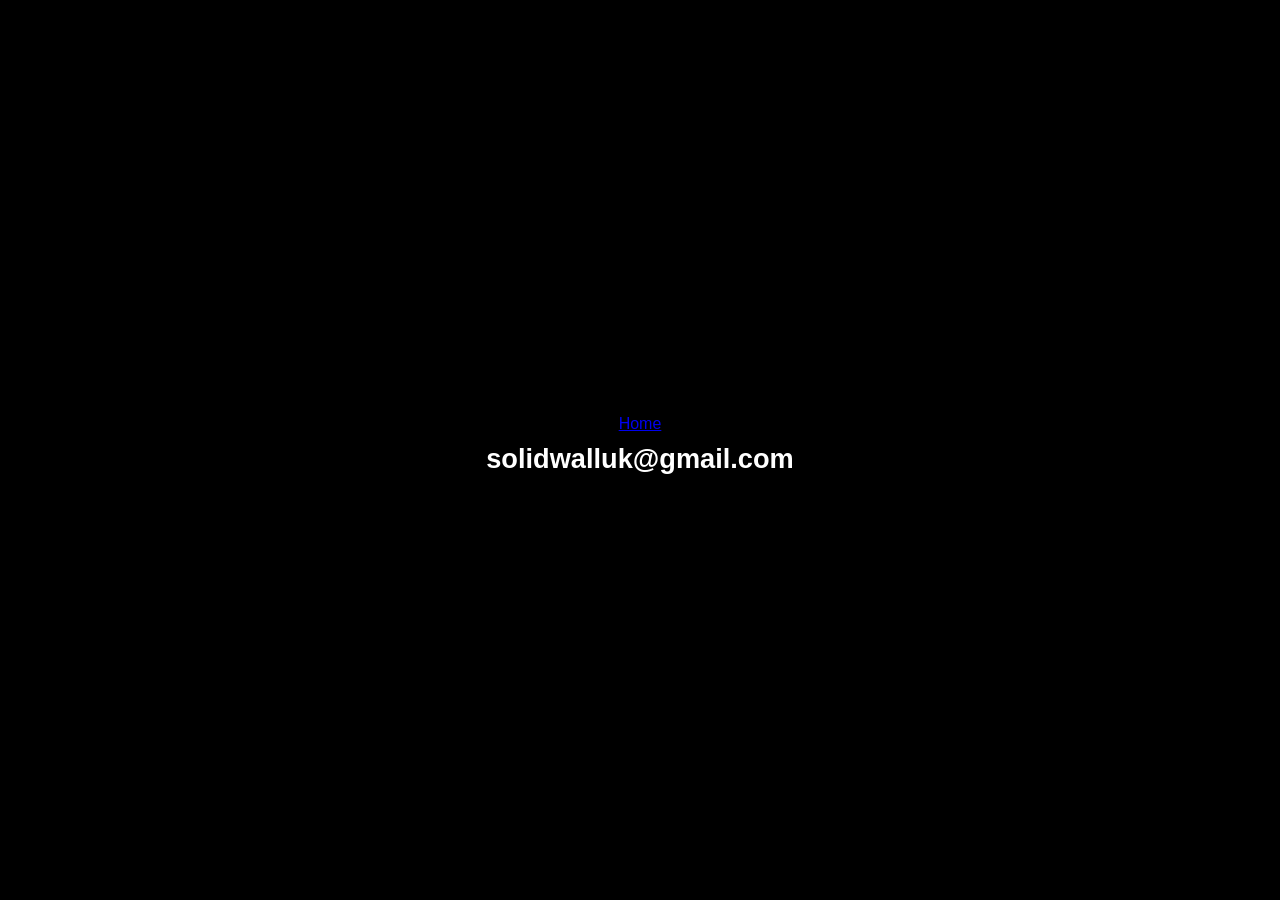
==== contact.html @ b64668e2 "Update to links" ====
<!DOCTYPE html>
<html lang="en">
<head>
  <meta charset="UTF-8">
  <title>Contact | Solid Wall</title>
  <link rel="stylesheet" href="css/styles.css">
  <meta name="viewport" content="width=device-width, initial-scale=1.0">
</head>
<body class="contact-page">

  <!-- Top Navigation -->
  <div class="topnav">
    <a href="index.html">Home</a>
 
  </div>

  <!-- Contact Section -->
  <section class="contact-section">
    <div class="contact-container">
    
      <p class="email">solidwalluk@gmail.com</p>
    </div>
  </section>

</body>
</html>
---- css/styles.css ----
body {
  margin: 0;
  min-height: 100vh;
}

/* Full-width hero section */
.hero-image {
  width: 100%;
  height: 100vh;

  background-image: url("../Images/IMG_0361.PNG");
  background-size: cover;
  background-position: center;
  background-repeat: no-repeat;

  display: flex;
  align-items: center;
  justify-content: center;
}

/* Text styling */
.hero-image h1 {
  color: white;
  text-align: center;
}

.footer {
  width: 100%;
  background: #111;
  color: white;

  display: flex;
  justify-content: space-around;
  align-items: center;

  padding: 40px 20px;
  margin-top: 60px;
}

.footer-section {
  flex: 1;
  text-align: center;
}

.footer-section h3 {
  margin-bottom: 10px;
}

.footer-section p {
  margin: 5px 0;
  color: #ffffff;
}

/* Contact Page */
.contact-page {
  margin: 0;
  font-family: 'Montserrat', sans-serif;
  background: black;        /* full black background */
  color: white;             /* default text white */
  min-height: 100vh;
  display: flex;
  flex-direction: column;
  align-items: center;
  justify-content: center;
}

.contact-section {
  text-align: center;
}

.contact-section h1 {
  font-size: 3rem;
  margin-bottom: 20px;
}

.contact-section p {
  font-size: 1.5rem;
  margin: 10px 0;
}

.contact-section .email {
  font-weight: bold;
  font-size: 1.7rem;
}
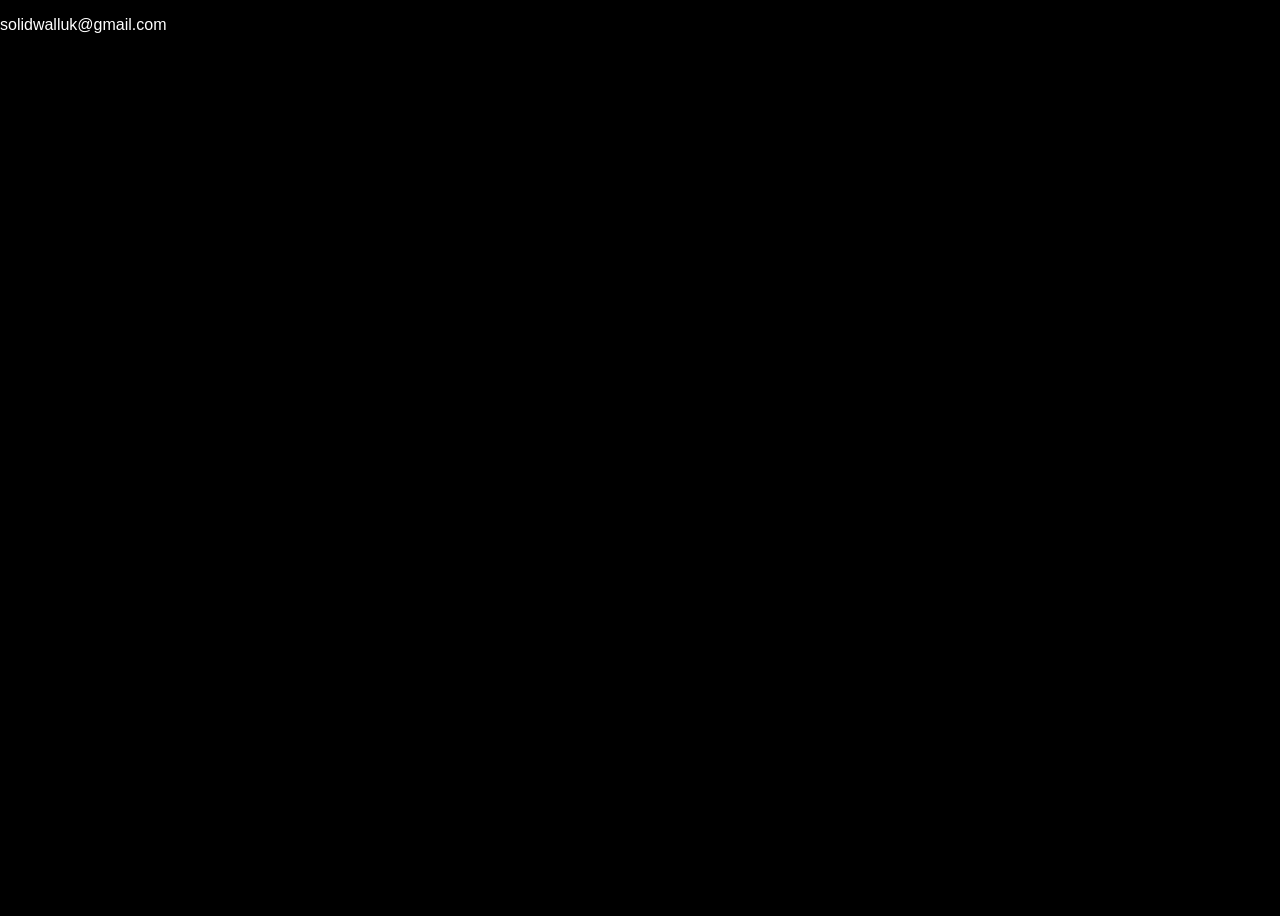
==== commit 3d319398: "full black background" ====
--- a/contact.html
+++ b/contact.html
@@ -10,7 +10,7 @@
 
   <!-- Top Navigation -->
   <div class="topnav">
-    <a href="index.html">Home</a>
+    <a href="index.html"></a>
  
   </div>
 
--- a/css/styles.css
+++ b/css/styles.css
@@ -1,84 +1,77 @@
-body {
+/* Reset and base styles */
+body, html {
   margin: 0;
-  min-height: 100vh;
+  padding: 0;
+  width: 100%;
+  height: 100%;
+  background-color: black;    /* page background black */
+  color: white;               /* default text white */
+  font-family: 'Montserrat', sans-serif;
 }
 
-/* Full-width hero section */
+/* Hero Image */
 .hero-image {
   width: 100%;
-  height: 100vh;
-
-  background-image: url("../Images/IMG_0361.PNG");
+  height: 100vh;              /* full viewport height */
+  display: flex;
+  justify-content: center;
+  align-items: center;
+  text-align: center;
+  background-color: black;    /* fallback background black */
+  background-image: url('../Images/IMG_0361.PNG'); /* optional hero image */
   background-size: cover;
   background-position: center;
   background-repeat: no-repeat;
-
-  display: flex;
-  align-items: center;
-  justify-content: center;
 }
 
-/* Text styling */
 .hero-image h1 {
   color: white;
-  text-align: center;
+  font-size: 3rem;
+  padding: 0 20px;
 }
 
+/* Footer */
 .footer {
   width: 100%;
-  background: #111;
-  color: white;
-
+  background-color: black;    /* black footer */
   display: flex;
   justify-content: space-around;
   align-items: center;
-
-  padding: 40px 20px;
-  margin-top: 60px;
+  flex-wrap: wrap;
+  padding: 30px 10px;
 }
 
 .footer-section {
-  flex: 1;
+  flex: 1 1 100px;
   text-align: center;
+  margin: 10px 0;
 }
 
 .footer-section h3 {
-  margin-bottom: 10px;
+  margin: 0;
+  color: white;
+  font-size: 1.2rem;
+  text-decoration: none;     /* remove any underline */
 }
 
-.footer-section p {
-  margin: 5px 0;
-  color: #ffffff;
+/* Links hover effect */
+.footer-section a {
+  text-decoration: none;
+  color: white;
+  transition: color 0.3s;
 }
 
-/* Contact Page */
-.contact-page {
-  margin: 0;
-  font-family: 'Montserrat', sans-serif;
-  background: black;        /* full black background */
-  color: white;             /* default text white */
-  min-height: 100vh;
-  display: flex;
-  flex-direction: column;
-  align-items: center;
-  justify-content: center;
+.footer-section a:hover {
+  color: #f0a500;
 }
 
-.contact-section {
-  text-align: center;
-}
+/* Responsive text for mobile */
+@media (max-width: 480px) {
+  .hero-image h1 {
+    font-size: 2rem;
+  }
 
-.contact-section h1 {
-  font-size: 3rem;
-  margin-bottom: 20px;
-}
-
-.contact-section p {
-  font-size: 1.5rem;
-  margin: 10px 0;
-}
-
-.contact-section .email {
-  font-weight: bold;
-  font-size: 1.7rem;
+  .footer-section h3 {
+    font-size: 1rem;
+  }
 }
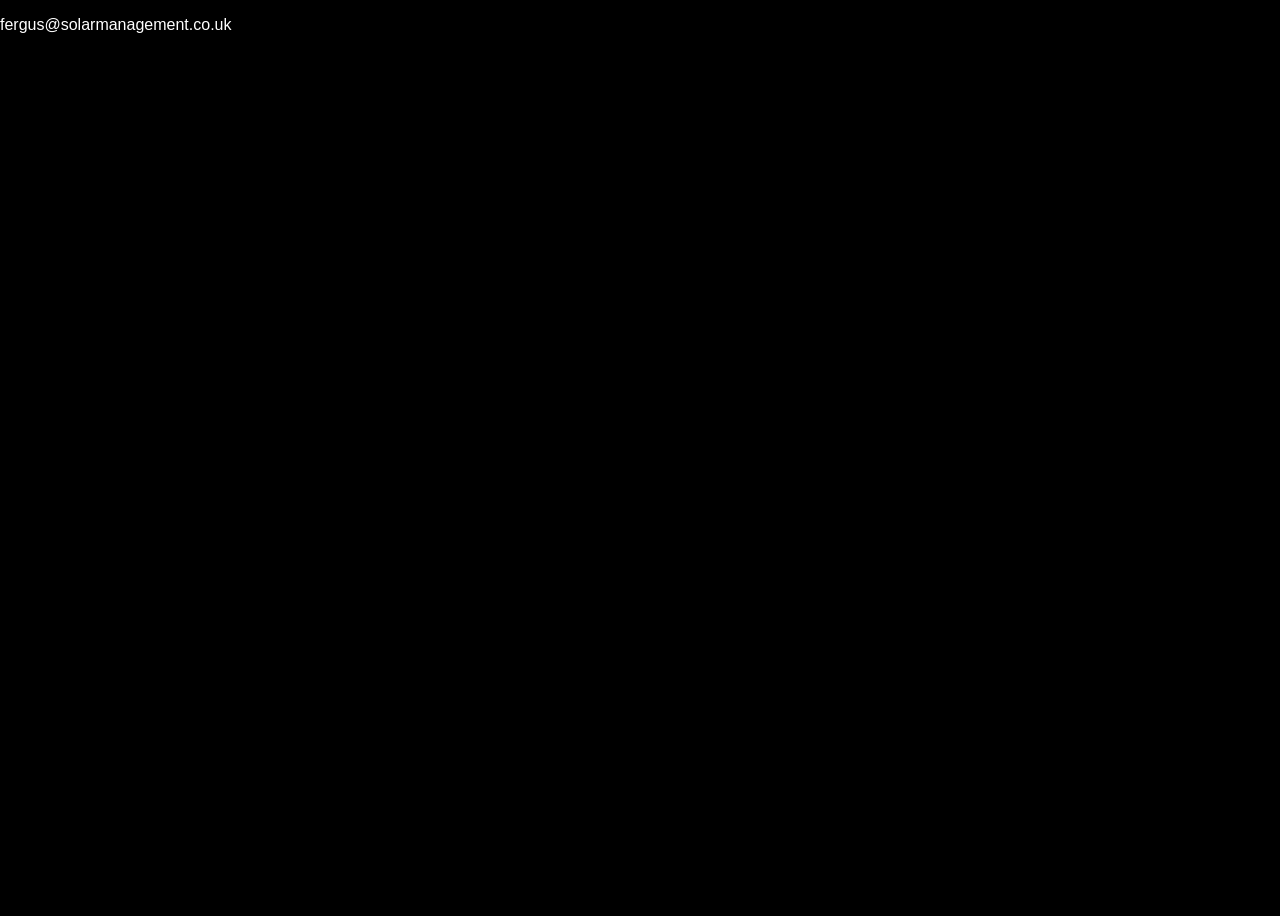
==== commit 861c5a49: "Update contact.html" ====
--- a/contact.html
+++ b/contact.html
@@ -18,9 +18,9 @@
   <section class="contact-section">
     <div class="contact-container">
     
-      <p class="email">solidwalluk@gmail.com</p>
+      <p class="email">fergus@solarmanagement.co.uk</p>
     </div>
   </section>
 
 </body>
-</html>+</html>
--- a/css/styles.css
+++ b/css/styles.css
@@ -1,39 +1,75 @@
-/* Reset and base styles */
+/* Reset */
 body, html {
   margin: 0;
   padding: 0;
   width: 100%;
   height: 100%;
-  background-color: black;    /* page background black */
-  color: white;               /* default text white */
   font-family: 'Montserrat', sans-serif;
+  background-color: black; /* fallback for entire page */
+  color: white;
 }
 
-/* Hero Image */
+/* Hero Section */
 .hero-image {
   width: 100%;
-  height: 100vh;              /* full viewport height */
+  height: 80vh; /* full viewport height */
+  position: relative;
   display: flex;
   justify-content: center;
   align-items: center;
   text-align: center;
-  background-color: black;    /* fallback background black */
-  background-image: url('../Images/IMG_0361.PNG'); /* optional hero image */
+
+  background-image: url('/images/back.jpg'); /* absolute path from root */
   background-size: cover;
   background-position: center;
   background-repeat: no-repeat;
+  background-color: black; /* fallback if image fails */
+}
+
+.hero-image {
+  position: relative;
+  overflow: hidden;
+}
+
+.hero-video {
+  position: absolute;
+  top: 0;
+  left: 0;
+  width: 100%;
+  height: 100%;
+  object-fit: cover;
+  z-index: 0;
+}
+
+.hero-overlay {
+  position: absolute;
+  inset: 0;
+  z-index: 1;
+}
+
+.hero-overlay {
+  position: absolute;
+  top: 0;
+  left: 0;
+  width: 100%;
+  height: 100%;
+  background-color: rgba(0,0,0,0.5); /* dark overlay for readability */
+  z-index: 1;
 }
 
 .hero-image h1 {
+  position: relative;
+  z-index: 2; /* above overlay */
   color: white;
   font-size: 3rem;
   padding: 0 20px;
+  text-shadow: 1px 1px 5px black;
 }
 
 /* Footer */
 .footer {
   width: 100%;
-  background-color: black;    /* black footer */
+  background-color: black;
   display: flex;
   justify-content: space-around;
   align-items: center;
@@ -50,11 +86,9 @@
 .footer-section h3 {
   margin: 0;
   color: white;
-  font-size: 1.2rem;
-  text-decoration: none;     /* remove any underline */
+  font-size: 1.5rem;
 }
 
-/* Links hover effect */
 .footer-section a {
   text-decoration: none;
   color: white;
@@ -65,7 +99,7 @@
   color: #f0a500;
 }
 
-/* Responsive text for mobile */
+/* Responsive adjustments */
 @media (max-width: 480px) {
   .hero-image h1 {
     font-size: 2rem;
@@ -74,4 +108,20 @@
   .footer-section h3 {
     font-size: 1rem;
   }
-}+}
+.footer-section {
+  text-decoration: none;   /* removes underline */
+}
+
+.footer-section h3 {
+  font-weight: 650;        /* makes text bolder (try 700 if you want stronger) */
+  text-decoration: none;   /* ensures no underline */
+}
+
+/* Optional: remove underline on hover too */
+.footer-section:hover {
+  text-decoration: none;
+}
+.footer h3 {
+  margin-top: 15px; /* adjust as needed */
+}
